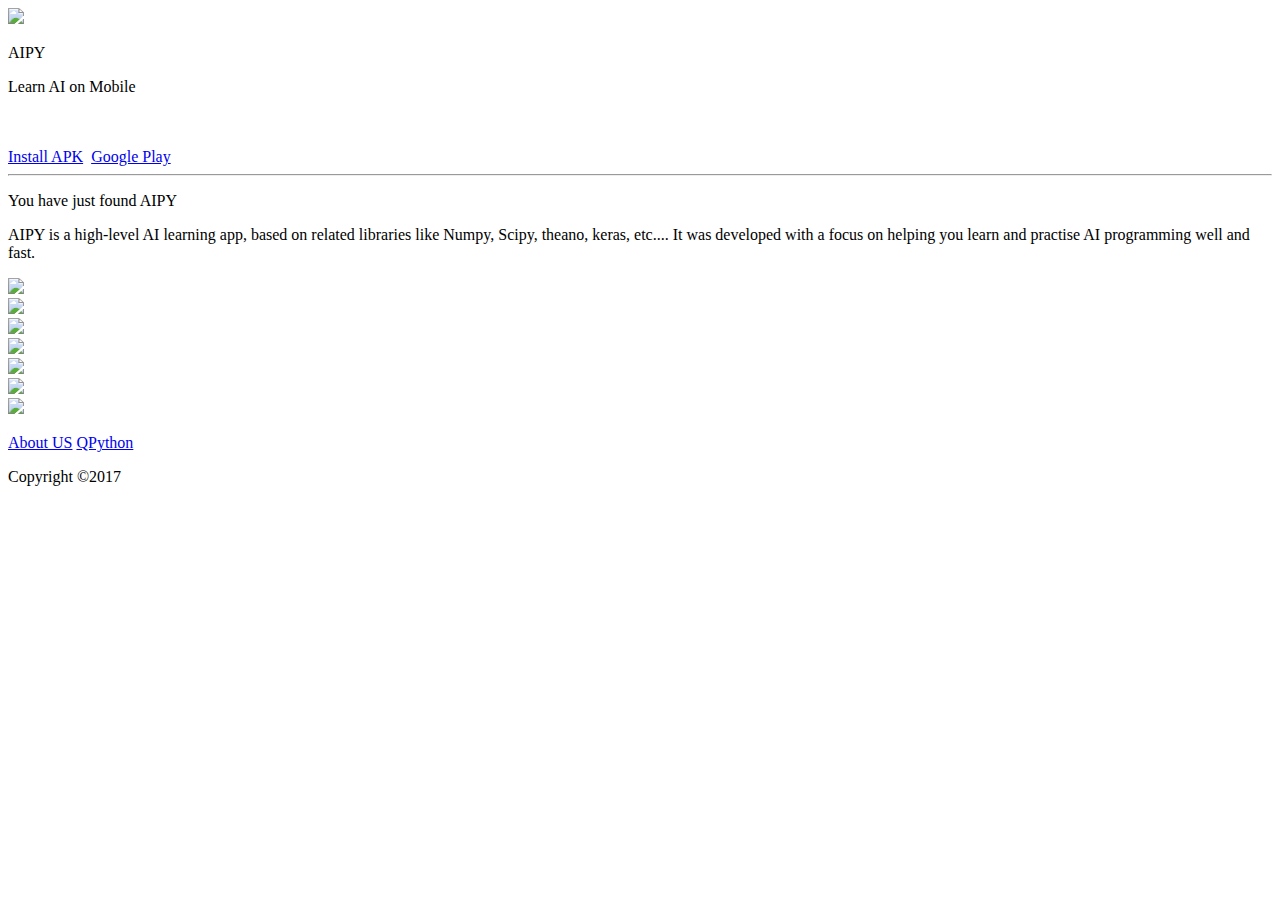
==== docs/index.html @ bd5bbb19 "docs/" ====
<!DOCTYPE html>
<html lang="en">
<head>
	<meta name="viewport" content="width=device-width, initial-scale=1.0" charset="UTF-8">
	<link rel="stylesheet" href="http://cdn.static.runoob.com/libs/bootstrap/3.3.7/css/bootstrap.min.css">
	<link rel="stylesheet" type="text/css" href="css/style.css">
	<title>AIPY - Learn AI on Mobile</title>
</head>
<body class="bodybg">
	<div class="container-fluid">
		<div class="row">
			<div class="col-sm-4"></div>
			<div class="col-xs-12 col-sm-4">
				<img src="img/img_logo.png" class="img-responsive center-block logo-img">
			</div>
			<div class="col-sm-4"></div>
		</div>

		<div class="row">
			<div class="col-xs-3 col-sm-4"></div>
			<div class="col-xs-6 col-sm-4">
				<p class="title text-center">AIPY</p>
			</div>
			<div class="col-xs-3 col-sm-4"></div>
		</div>

		<div class="row">
			<div class="col-sm-4"></div>
			<div class="col-xs-12 col-sm-4">
				<p class="learn-ai-title text-center">Learn AI on Mobile<br /><br /><br /></p>
			</div>
			<div class="col-sm-4"></div>
		</div>

		<div class="row">
			<div class="col-sm-4"></div>
			<div class="col-xs-12 col-sm-4 text-center center-block">
				<a class="btn btn-primary btn-lg text-center aipy-btn" href='https://github.com/qpython-android/aipy/releases/'>Install APK</a>&nbsp;&nbsp;<a class="btn btn-primary btn-lg aipy-btn" href='https://play.google.com/store/apps/details?id=org.aipy.app'>Google Play</a>
			</div>
			
			<div class="col-sm-4"></div>

		</div>

		<div class="row no-padding instruction-bg">
			<div class="col-sm-2"></div>
			<div class="col-xs-12 col-sm-8">
				<hr class="hr-line" />
				<p class="instruction-title">You have just found AIPY</p>
				<p class="instruction-content-text">AIPY is a high-level AI learning app, based on related libraries like Numpy, Scipy, theano, keras, etc.... It was developed with a focus on helping you learn and practise AI programming well and fast.</p>
				<div class="row">
					<div class="col-xs-4 col-sm-2 center-block text-center"><img src="img/keras.png" class="friends-chaining"></div>
					<div class="col-xs-4 col-sm-2 center-block text-center"><img src="img/theano.png" class="friends-chaining"></div>
					<div class="col-xs-4 col-sm-2 center-block text-center"><img src="img/scipy.png" class="friends-chaining"></div>					
					<div class="col-xs-4 col-sm-2 center-block text-center"><img src="img/scikit.png" class="friends-chaining"></div>
					<div class="col-xs-4 col-sm-2 center-block text-center"><img src="img/pandas.png" class="friends-chaining"></div>
					<div class="col-xs-4 col-sm-2 center-block text-center"><img src="img/matplotlib.png" class="friends-chaining"></div>
				</div>
				<div class="row">
					<div class="col-xs-4 col-sm-2 center-block text-center"><img src="img/numpy.png" class="friends-chaining"></div>
				</div>
			</div>
			<div class="col-sm-2"></div>
		</div>

		<div class="row">
			<div class="col-sm-4"></div>
			<div class="col-xs-12 col-sm-4">
				<p class="guanyu text-center">
					<a href="http://qpy.io/press/about-us" class="guanyu-text-margin">About US</a>
					<a href="http://qpython.org" class="guanyu-text-margin">QPython</a>
				</p>
			</div>
			<div class="col-sm-4"></div>
        </div>
        <footer>
            <p class="footer-text text-center">Copyright ©2017</p>
        </footer>
    </div>
    <script src="https://code.jquery.com/jquery.js"></script>
    <script src="https://code.jquery.com/js/bootstrap.min.js"></script>
    <!--Global site tag(gtaag.js)-Google Analytics -->
    <script async src<script async src="https://www.googletagmanager.com/gtag/js?id=UA-34788925-3"></script>
    <script>
         window.dataLayer = window.dataLayer||[];
         function gtag(){dataLayer.push(arguments);}
         gtag('js',new Date());
         gtag('config','UA-34788925-3');
    </script>
</body>
</html>
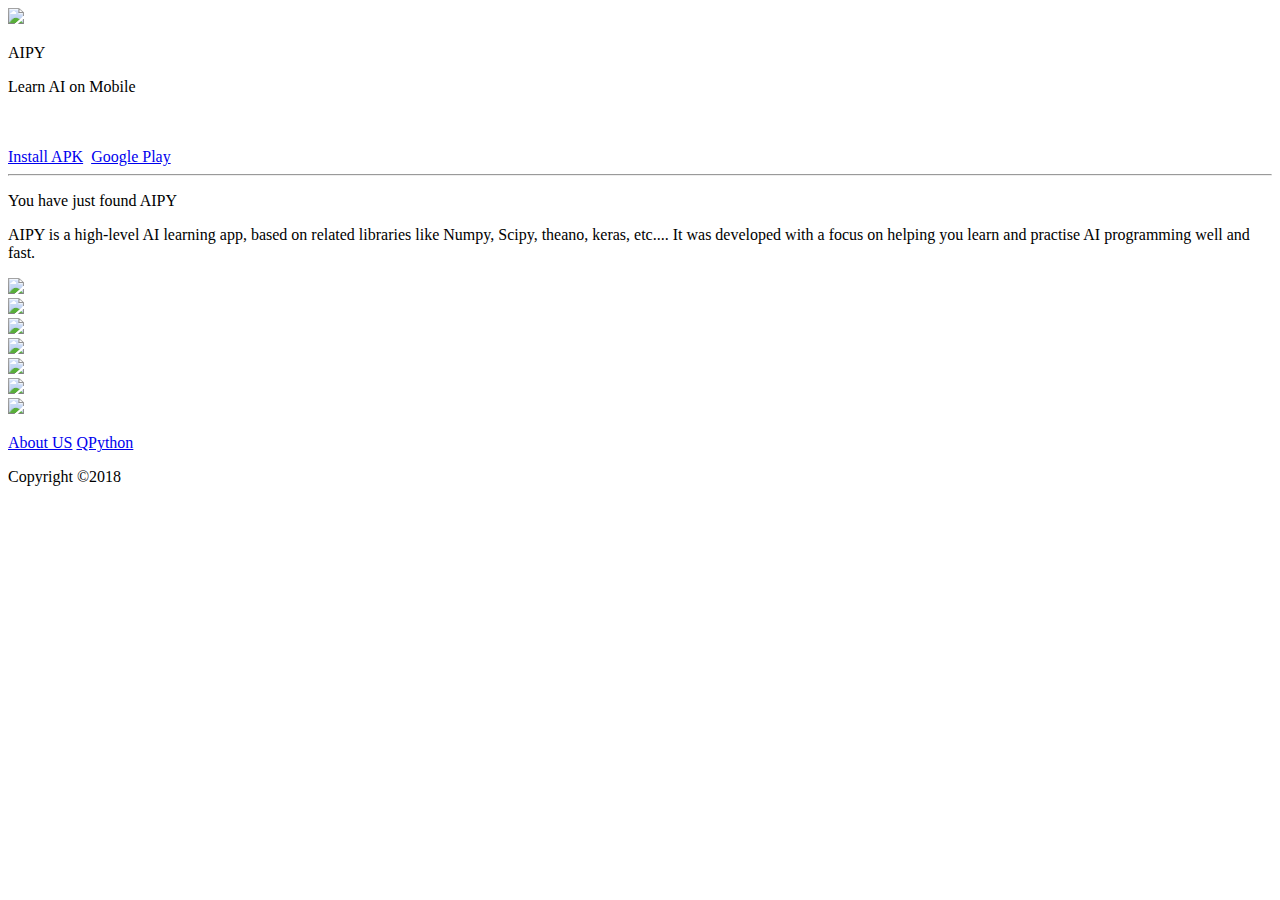
==== commit d4c6596a: "Update index.html" ====
--- a/docs/index.html
+++ b/docs/index.html
@@ -2,7 +2,7 @@
 <html lang="en">
 <head>
 	<meta name="viewport" content="width=device-width, initial-scale=1.0" charset="UTF-8">
-	<link rel="stylesheet" href="http://cdn.static.runoob.com/libs/bootstrap/3.3.7/css/bootstrap.min.css">
+	<link rel="stylesheet" href="//cdn.bootcss.com/bootstrap/3.3.7/css/bootstrap.min.css">
 	<link rel="stylesheet" type="text/css" href="css/style.css">
 	<title>AIPY - Learn AI on Mobile</title>
 </head>
@@ -74,11 +74,11 @@
 			<div class="col-sm-4"></div>
         </div>
         <footer>
-            <p class="footer-text text-center">Copyright ©2017</p>
+            <p class="footer-text text-center">Copyright ©2018</p>
         </footer>
     </div>
-    <script src="https://code.jquery.com/jquery.js"></script>
-    <script src="https://code.jquery.com/js/bootstrap.min.js"></script>
+    <script src="//cdn.bootcss.com/jquery/3.2.1/jquery.min.js"></script>
+    <script src="//cdn.bootcss.com/bootstrap/3.3.7/js/bootstrap.min.js"></script>
     <!--Global site tag(gtaag.js)-Google Analytics -->
     <script async src<script async src="https://www.googletagmanager.com/gtag/js?id=UA-34788925-3"></script>
     <script>
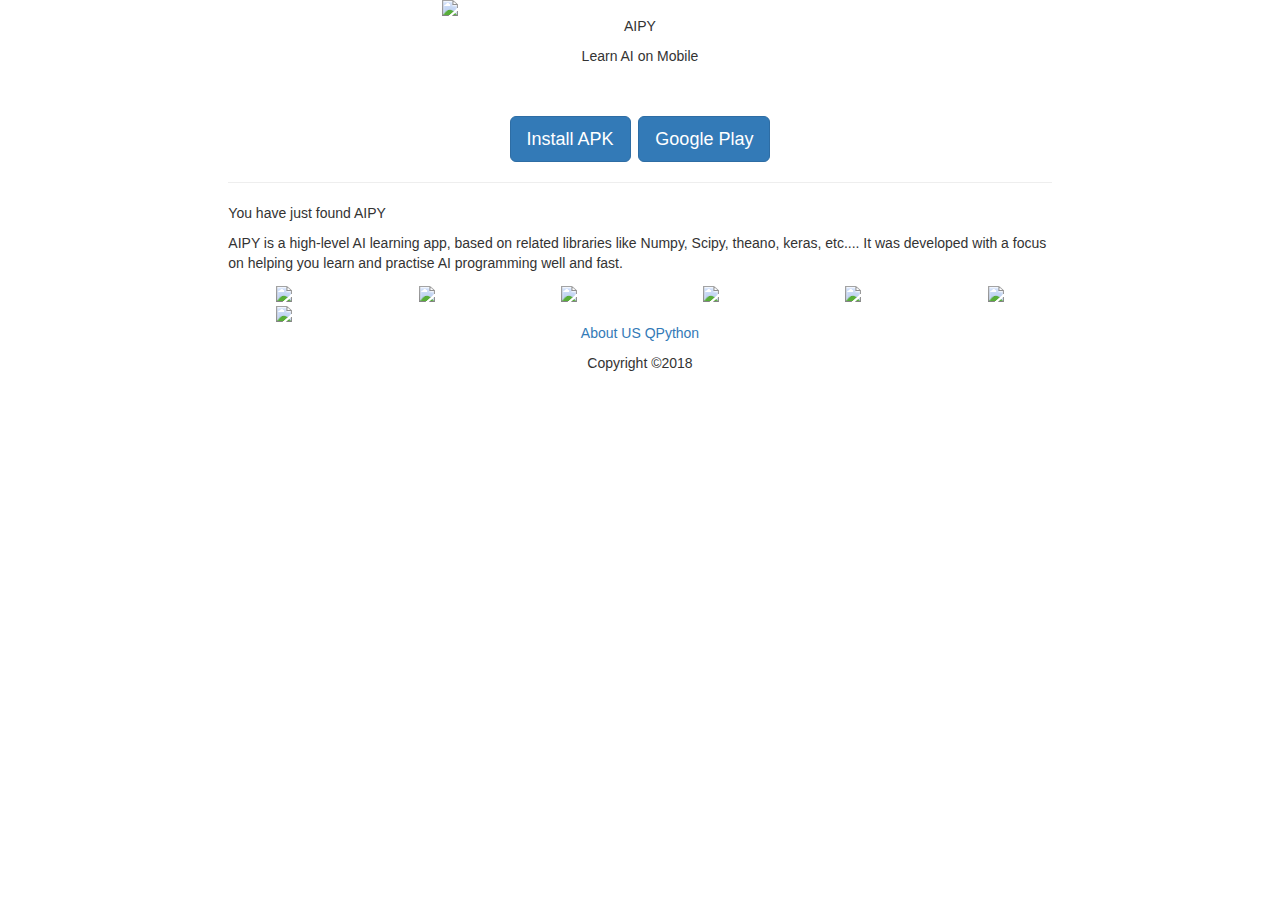
==== commit 97768ece: "Update index.html" ====
--- a/docs/index.html
+++ b/docs/index.html
@@ -2,7 +2,7 @@
 <html lang="en">
 <head>
 	<meta name="viewport" content="width=device-width, initial-scale=1.0" charset="UTF-8">
-	<link rel="stylesheet" href="//cdn.bootcss.com/bootstrap/3.3.7/css/bootstrap.min.css">
+<link href="//maxcdn.bootstrapcdn.com/bootstrap/3.3.7/css/bootstrap.min.css" rel="stylesheet">
 	<link rel="stylesheet" type="text/css" href="css/style.css">
 	<title>AIPY - Learn AI on Mobile</title>
 </head>
